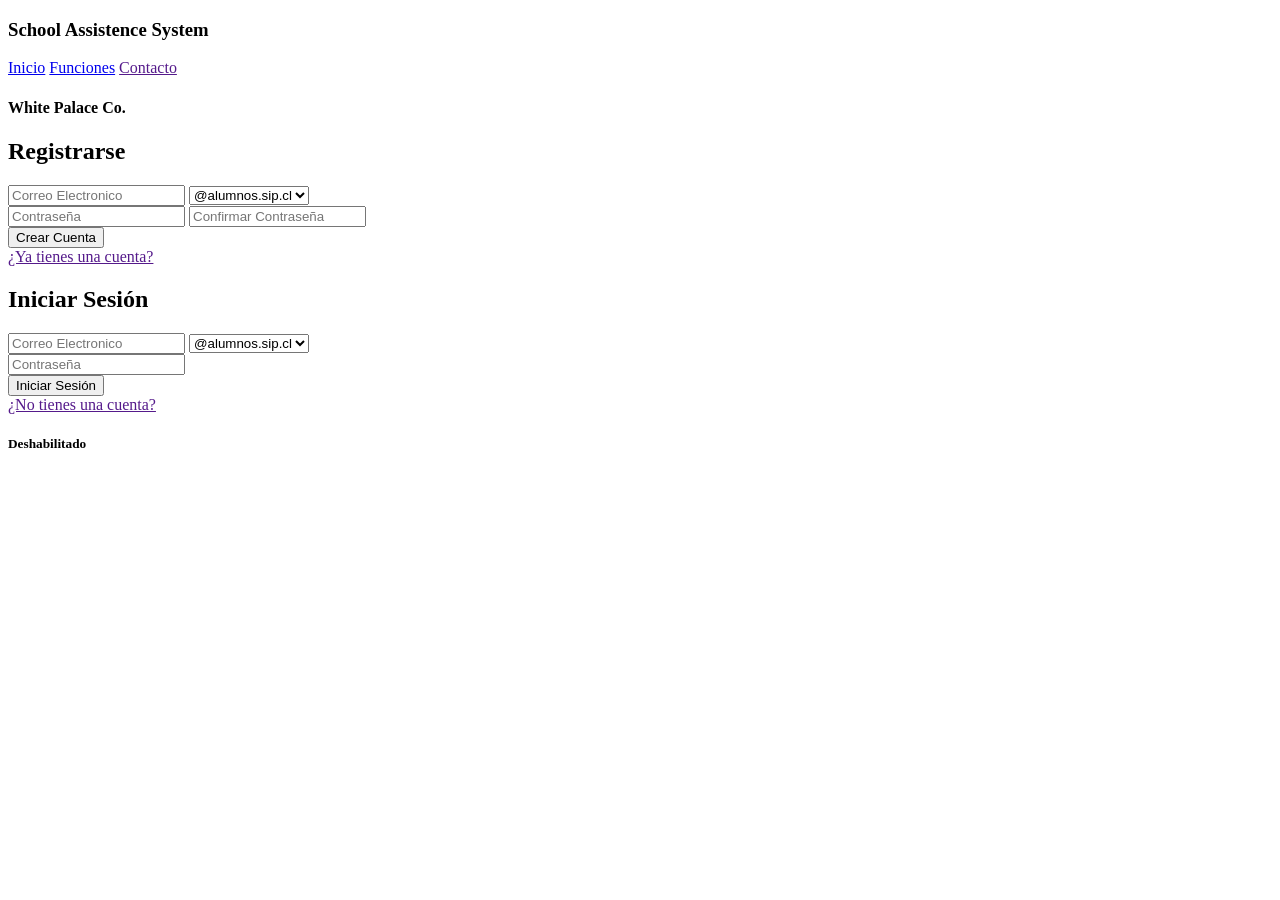
==== auth/index.html @ 93ebef05 "Cambios ligeros diseño" ====
<!doctype html>
<html lang="es">
    <head>
        <meta charset="UTF-8" />
        <meta name="viewport" content="width=device-width, initial-scale=1.0" />
        <title>Document</title>
        <link rel="stylesheet" href="styles/main.css" />

        <link rel="preconnect" href="https://fonts.googleapis.com" />
        <link rel="preconnect" href="https://fonts.gstatic.com" crossorigin />
        <link
            href="https://fonts.googleapis.com/css2?family=Inter:ital,opsz,wght@0,14..32,100..900;1,14..32,100..900&family=Open+Sans:ital,wght@0,300..800;1,300..800&family=Poppins:ital,wght@0,100;0,200;0,300;0,400;0,500;0,600;0,700;0,800;0,900;1,100;1,200;1,300;1,400;1,500;1,600;1,700;1,800;1,900&family=Roboto:ital,wght@0,100..900;1,100..900&display=swap"
            rel="stylesheet"
        />
    </head>
    <body>
        <nav>
            <div class="nav-name-proyect nav-elements">
            <h3>School Assistence System</h3>
            </div>
            <div class="nav-links nav-elements">
                <a href="../landing/index.html">Inicio</a>
                <a href="../landing/index.html#funcionalidades">Funciones</a>
                <a href="">Contacto</a>
            </div>

            <div class="nav-name-group nav-elements">
                <h4>White Palace Co.</h4>
            </div>
            
        </nav>

        <main class="container">
            <section id="form-register" class="auth-box hidden">
                <h2>Registrarse</h2>
                <form action="#" id="register-form">

                    <div class="input-email">
                        <label for="email"></label>
                        <input type="text" id="email" placeholder="Correo Electronico" />
                        
                        <select name="domain-email" id="domain">
                            <option value="">@alumnos.sip.cl</option>
                            <option value="">@sip.cl</option>
                        </select>
                    </div>

                    <label for="password"></label>
                    <input type="password" id="password" placeholder="Contraseña"/>

                    <label for="confirm-password"></label>
                    <input type="password" id="confirm-password" placeholder="Confirmar Contraseña" />

                    <div class="input-submit">
                    <input type="submit" value="Crear Cuenta" />
                    </div>
                </form>
                
                <a href="" id="already-have-account" class="switch-text">¿Ya tienes una cuenta?</a>
            </section>

            <section id="form-login" class="auth-box ">
                <h2>Iniciar Sesión</h2>
                <form action="#" id="login-form">

                    <div class="input-email">
                        <label for="email"></label>
                        <input type="text" id="email" placeholder="Correo Electronico" pattern="[^@]+"/>
                        
                        <select name="domain-email" id="domain">
                            <option value="">@alumnos.sip.cl</option>
                            <option value="">@sip.cl</option>
                        </select>
                    </div>

                    <label for="password"></label>
                    <input type="password" id="password" placeholder="Contraseña"/>

                    <div class="input-submit">
                    <input type="submit" value="Iniciar Sesión"/>
                    </div>
                </form>

                <a href="" id="not-have-account" class="switch-text">¿No tienes una cuenta?</a>
            </section>

            <section class="disabled hidden">
                <div>
                    <h5>Deshabilitado</h5>
                </div>
            </section>
        </main>

        <script src="script.js""></script>
    </body>
</html>
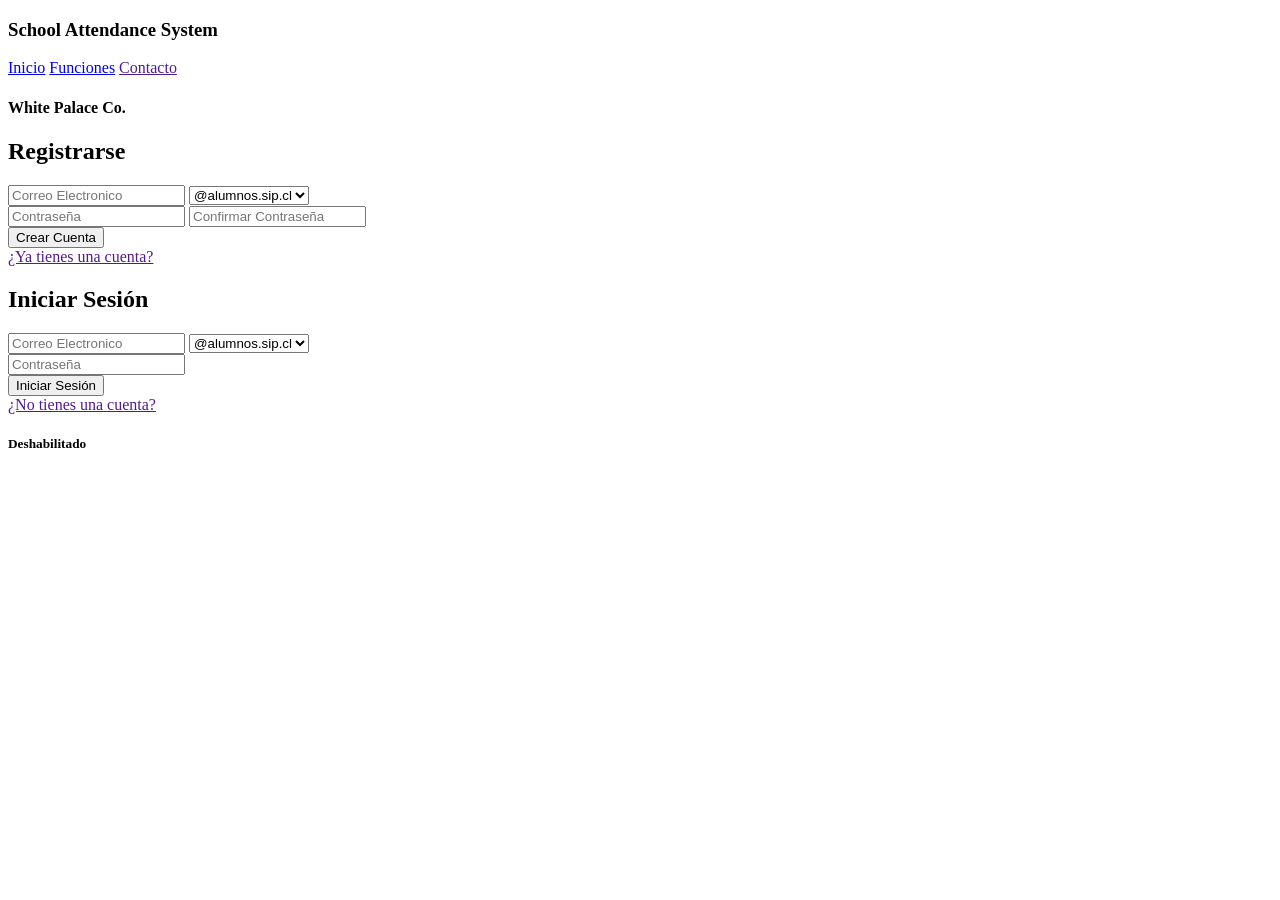
==== commit 4dbce7fe: "Cambios de nombre Assitence" ====
--- a/auth/index.html
+++ b/auth/index.html
@@ -16,7 +16,7 @@
     <body>
         <nav>
             <div class="nav-name-proyect nav-elements">
-            <h3>School Assistence System</h3>
+            <h3>School Attendance System</h3>
             </div>
             <div class="nav-links nav-elements">
                 <a href="../landing/index.html">Inicio</a>
